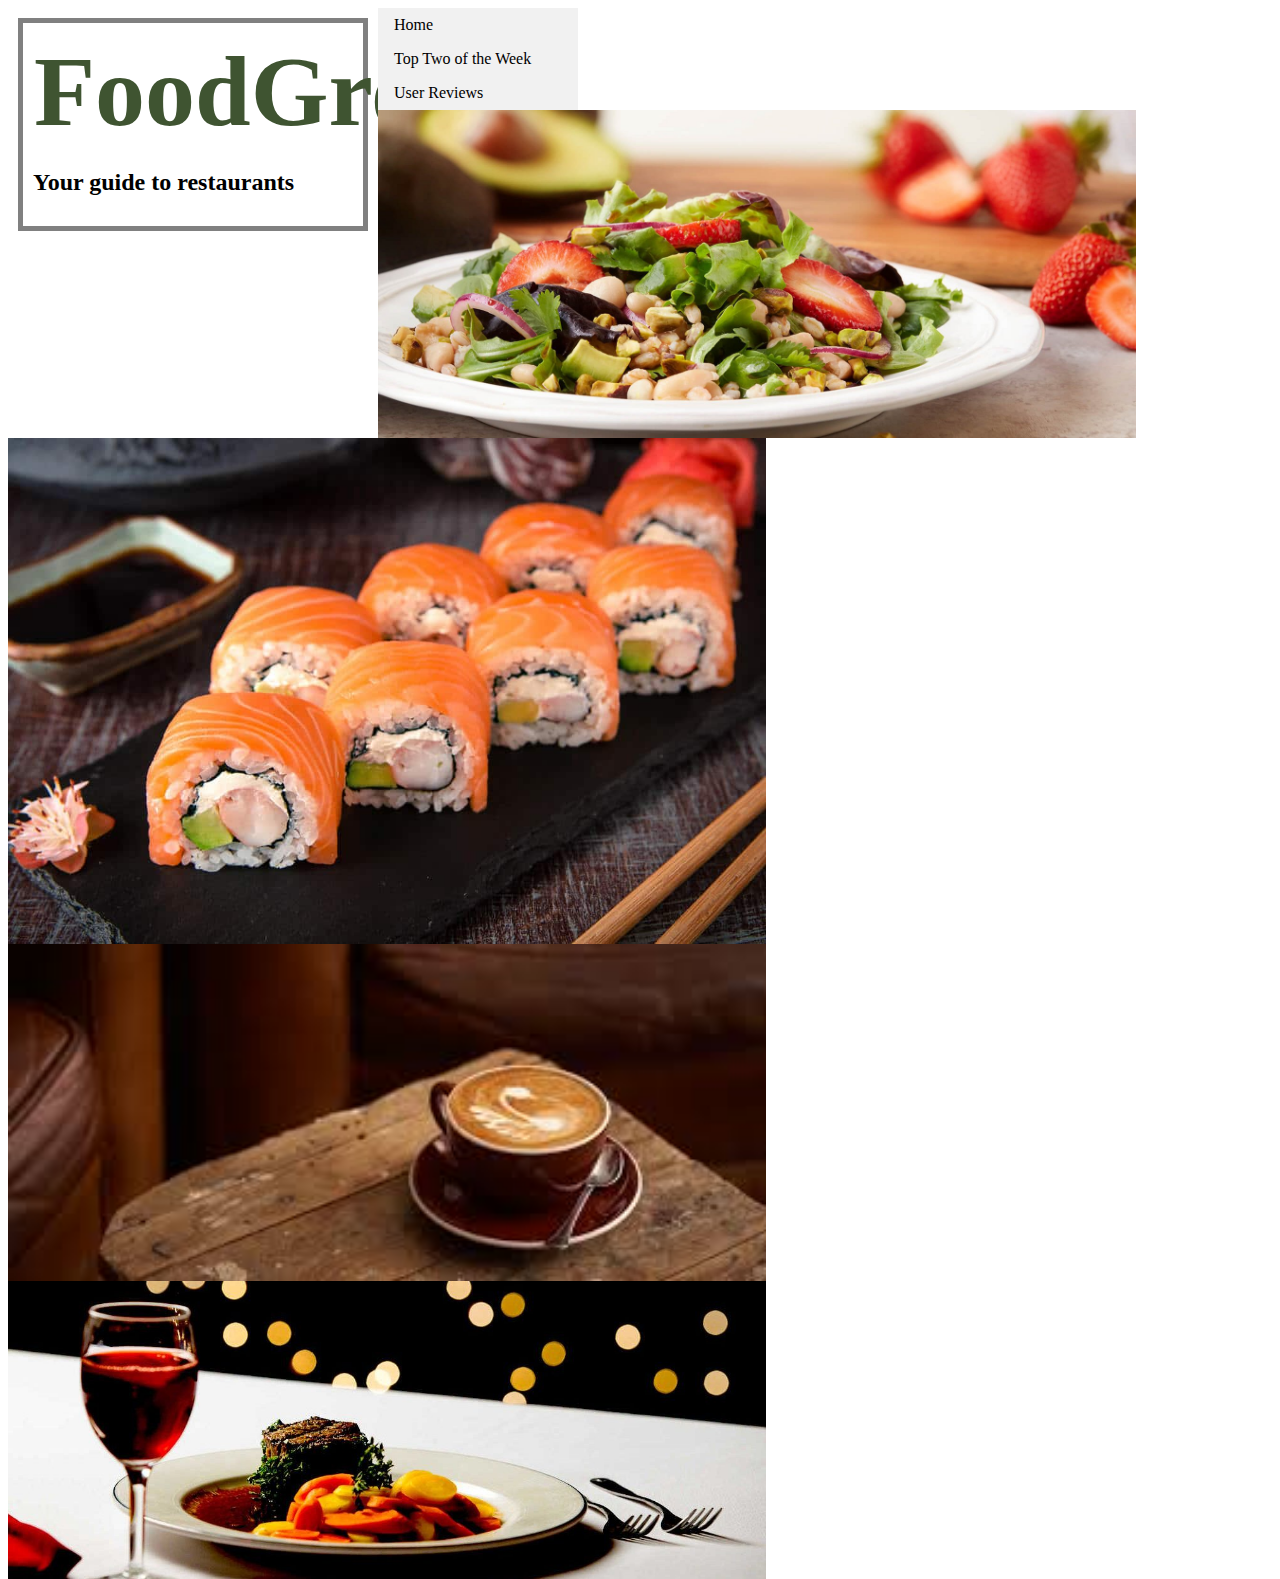
==== index.html @ 7b4bf3d3 "menu" ====
<!DOCTYPE html>
<html lang="en">
<head>
    <meta charset="UTF-8">
    <title>FoodGroup</title>
    <link rel="stylesheet" type="text/css" href="css/styles.css">
</head>
<body>
    <div class="row">
       <div id="logo" class="column">
            <h1>FoodGroup</h1>
            <h2>Your guide to restaurants</h2>
        </div>
        <div id="menu" class="column">
        <ul>
            <li><a href="index.html">Home</a></li>
            <li><a href="top_two.html">Top Two of the Week</a></li>
            <li><a href="user_reviews.html">User Reviews</a></li>
        </ul>

        </div>
    </div>

    <div id="row">
        <img src="img/rest4.jpg" class="column">


        <img src="img/rest3.jpg" class="column">
    </div>
    <div id="row">
        <img src="img/rest2.jpg" class="column">

        <img src="img/rest1.jpg" class="column">
    </div>


</body>
</html>
---- css/styles.css ----
h1{
    font-family: "Freestyle Script", serif;
    color: #3F5431;
    font-size: 100px;
    margin: 1px;




}
#logo{
    width: 320px;
    padding: 10px;
    border: 5px solid gray;
    margin: 10px;

}



ul {
    list-style-type: none;
    margin: 0;
    padding: 0;
    width: 200px;
    background-color: #f1f1f1;
}

li a {
    display: block;
    color: #000;
    padding: 8px 16px;
    text-decoration: none;
}
li a:hover {
    background-color: #555;
    color: ;
}



.column {
    float: left;
    width: 60%;
    display: block;
}
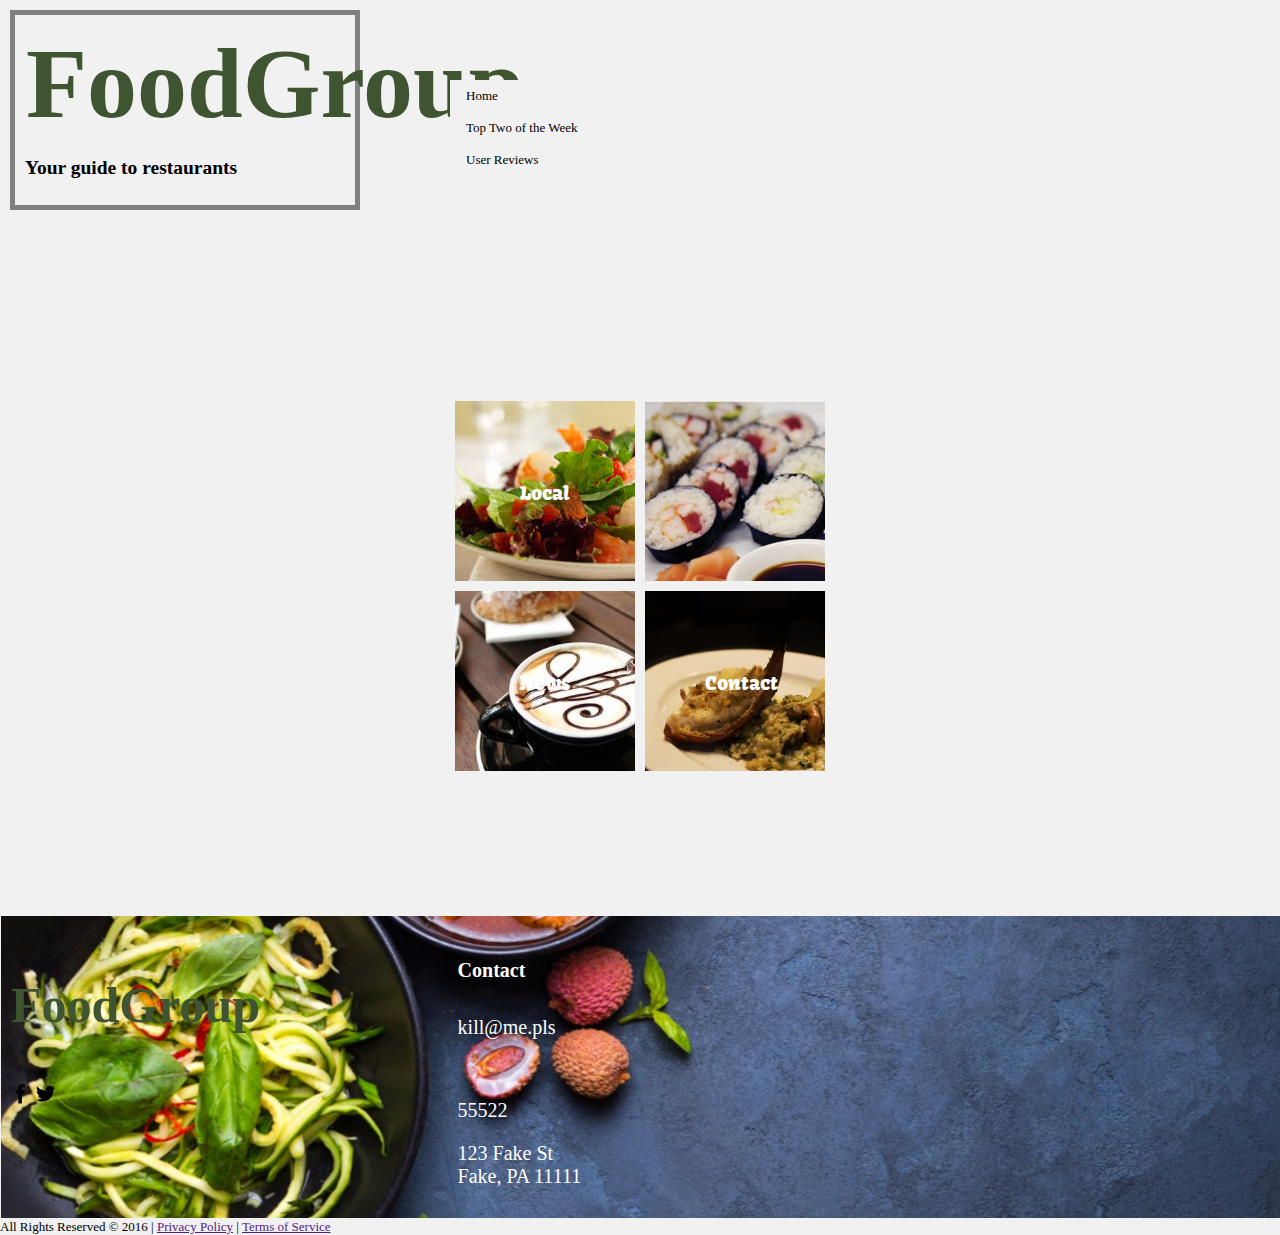
==== commit aabe9c1f: "Footer + menu" ====
--- a/index.html
+++ b/index.html
@@ -4,6 +4,10 @@
     <meta charset="UTF-8">
     <title>FoodGroup</title>
     <link rel="stylesheet" type="text/css" href="css/styles.css">
+    <meta name="description" content="4 part square menu with CSS3">
+    <meta name="author" content="Toolinfy.com" />
+    <link href='http://fonts.googleapis.com/css?family=Kavoon' rel='stylesheet' type='text/css'>
+    <link rel="stylesheet" type="text/css" href="css/zkouska.css"  >
 </head>
 <body>
     <div class="row">
@@ -11,28 +15,72 @@
             <h1>FoodGroup</h1>
             <h2>Your guide to restaurants</h2>
         </div>
-        <div id="menu" class="column">
-        <ul>
-            <li><a href="index.html">Home</a></li>
-            <li><a href="top_two.html">Top Two of the Week</a></li>
-            <li><a href="user_reviews.html">User Reviews</a></li>
-        </ul>
+        <nav>
+          <div id="menu" class="column">
+            <ul>
+              <li><a href="index.html">Home</a></li>
+              <li><a href="top_two.html">Top Two of the Week</a></li>
+              <li><a href="user_reviews.html">User Reviews</a></li>
+            </ul>
 
-        </div>
+          </div>
+        </nav>
     </div>
 
-    <div id="row">
-        <img src="img/rest4.jpg" class="column">
+<div id="pics">
+
+<ul class="square-menu">
+    <li>
+       <a href="#" class="obr1">Local</a>
+   </li>
+   <li>
+        <a href="#" class="obr2"></a>
+  </li>
+  <li>
+        <a href="#" class="obr3">News</a>
+   </li>
+    <li>
+        <a href="#" class="obr4">Contact</a>
+   </li>
+    <br style="clear:both;"/>
+</ul>
+</div>
+  <footer>
+    <div class="row">
+      <div class="column">
+        <div class="centered clearfix">
+          <div class="footer-logo">
+
+            <div class="social">
+              <h3>FoodGroup</h3>
+              <a href="https://www.facebook.com/" class="facebook">
+              <svg viewBox="0 0 33 33"><g><path d="M 17.996,32L 12,32 L 12,16 l-4,0 l0-5.514 l 4-0.002l-0.006-3.248C 11.993,2.737, 13.213,0, 18.512,0l 4.412,0 l0,5.515 l-2.757,0 c-2.063,0-2.163,0.77-2.163,2.209l-0.008,2.76l 4.959,0 l-0.585,5.514L 18,16L 17.996,32z"></path></g></svg>
+              </a>
+              <a href="https://twitter.com/" class="twitter">
+              <svg viewBox="0 0 33 33"><g><path d="M 32,6.076c-1.177,0.522-2.443,0.875-3.771,1.034c 1.355-0.813, 2.396-2.099, 2.887-3.632 c-1.269,0.752-2.674,1.299-4.169,1.593c-1.198-1.276-2.904-2.073-4.792-2.073c-3.626,0-6.565,2.939-6.565,6.565 c0,0.515, 0.058,1.016, 0.17,1.496c-5.456-0.274-10.294-2.888-13.532-6.86c-0.565,0.97-0.889,2.097-0.889,3.301 c0,2.278, 1.159,4.287, 2.921,5.465c-1.076-0.034-2.088-0.329-2.974-0.821c-0.001,0.027-0.001,0.055-0.001,0.083 c0,3.181, 2.263,5.834, 5.266,6.438c-0.551,0.15-1.131,0.23-1.73,0.23c-0.423,0-0.834-0.041-1.235-0.118 c 0.836,2.608, 3.26,4.506, 6.133,4.559c-2.247,1.761-5.078,2.81-8.154,2.81c-0.53,0-1.052-0.031-1.566-0.092 c 2.905,1.863, 6.356,2.95, 10.064,2.95c 12.076,0, 18.679-10.004, 18.679-18.68c0-0.285-0.006-0.568-0.019-0.849 C 30.007,8.548, 31.12,7.392, 32,6.076z"></path></g></svg>
+              </a>
+            </div>
+          </div>
+        </div>
+      </div>
+      <div class="column">
+        <div class="footer-contact">
+         <h5><a href="">Contact</a></h5>
+         <p><a href="mailto:">kill@me.pls</a></p>
+       </div>
+      </div>
+      <div class="column">
+         <p><a href="tel:">55522</a></p>
+         <p><a href="">123 Fake St<br />Fake, PA 11111</a></p>
+       </div>
+
+    </div>
+  </footer>
 
 
-        <img src="img/rest3.jpg" class="column">
-    </div>
-    <div id="row">
-        <img src="img/rest2.jpg" class="column">
-
-        <img src="img/rest1.jpg" class="column">
-    </div>
+  <div class="bottom-bar">
+      All Rights Reserved © 2016 | <a href="">Privacy Policy</a> | <a href="">Terms of Service</a>
 
 
-</body>
-</html>+
+</html>
--- a/css/styles.css
+++ b/css/styles.css
@@ -1,4 +1,5 @@
-h1{
+
+h1 {
     font-family: "Freestyle Script", serif;
     color: #3F5431;
     font-size: 100px;
@@ -8,7 +9,7 @@
 
 
 }
-#logo{
+#logo {
     width: 320px;
     padding: 10px;
     border: 5px solid gray;
@@ -39,8 +40,46 @@
 
 
 
+
+footer {
+  font-family: "Freestyle Script", serif;
+  color: #3F5431;
+  font-size: 20px;
+  margin: 1px;
+  display: block;
+  background-image: url("../img/Background1.png");
+  background-repeat: no-repeat;
+  width: 100%;
+
+}
+footer h3 {
+  font-size: 50px;
+
+
+}
+footer h5 {
+  font-size: 20px;
+  color: #3F5431;
+}
+footer a{
+  color: white;
+  text-decoration: none;
+}
+footer svg {
+  width: 20px;
+  height: 20px;
+}
 .column {
     float: left;
-    width: 60%;
-    display: block;
+    width: 33.33%;
+    padding: 10px;
 }
+.row:after {
+    content: "";
+    display: table;
+    clear: both;
+}
+@media screen and (max-width:600px) {
+    .column {
+        width: 100%;
+    }
--- a/css/zkouska.css
+++ b/css/zkouska.css
@@ -0,0 +1,84 @@
+body {
+    background: #F1F1F1;
+    padding: 0;
+    margin: 0;
+    font-size: small;
+}
+#menu{
+  padding:80px;
+}
+ul.square-menu {
+    list-style-type: none;
+    list-style: none;
+    padding: 100px;
+    font-family: "Kavoon", Helvetica, sans-serif;
+    -webkit-font-smoothing: antialiased;
+    width: 380px;
+    margin: 40px auto;
+}
+.row {
+  display: inline;
+}
+ul.square-menu li{
+    float: left;
+    margin:5px;
+}
+
+ul.square-menu li a {
+    display: block;
+    text-decoration: none;
+    padding: 80px 60px;
+    /*background: rgb(128, 128, 128);*/
+    color: white;
+    font-weight: normal;
+    font-size: 150%;
+    width: 60px;
+    height: 20px;
+    text-align: center;
+    text-shadow: 2px 2px 0px rgba(0, 0, 0, 0.05);
+    -webkit-transition: all 0.1s ease-in;
+    -ms-transition: all 0.1s ease-in;
+    -moz-transition: all 0.1s ease-in;
+    -o-transition: all 0.1s ease-in;
+    transition: all 0.1s ease-in;
+}
+#pics imgs {
+  width: 500px;
+  height: 500px
+  padding:200px;
+}
+.obr1 {
+    background-image: url("../img/saladmaly.jpg");
+    background-repeat: no-repeat;
+    width: 500px;
+    height: 500px;
+}
+
+.obr2 {
+    background-image: url("../img/sushimaly.jpg");
+    background-repeat: no-repeat;
+    width: 500px;
+    height: 500px;
+}
+.obr3 {
+    background-image: url("../img/coffemaly.jpg");
+    background-repeat: no-repeat;
+    width: 500px;
+    height: 500px;
+}
+.obr4 {
+    background-image: url("../img/exclusivemaly.jpg");
+    background-repeat: no-repeat;
+    width: 500px;
+    height: 500px;
+}
+
+ul.square-menu li a:hover {
+    -moz-transform: scale(1.2);
+    -webkit-transform: scale(1.2);
+    -o-transform: scale(1.2);
+    transform: scale(1.2);
+    -moz-box-shadow: 0px 0px 0px 5px rgba(0, 0, 0, 0.12);
+    -webkit-box-shadow: 0px 0px 0px 5px rgba(0, 0, 0, 0.12);
+    box-shadow: 0px 0px 0px 5px rgba(0, 0, 0, 0.12);
+}
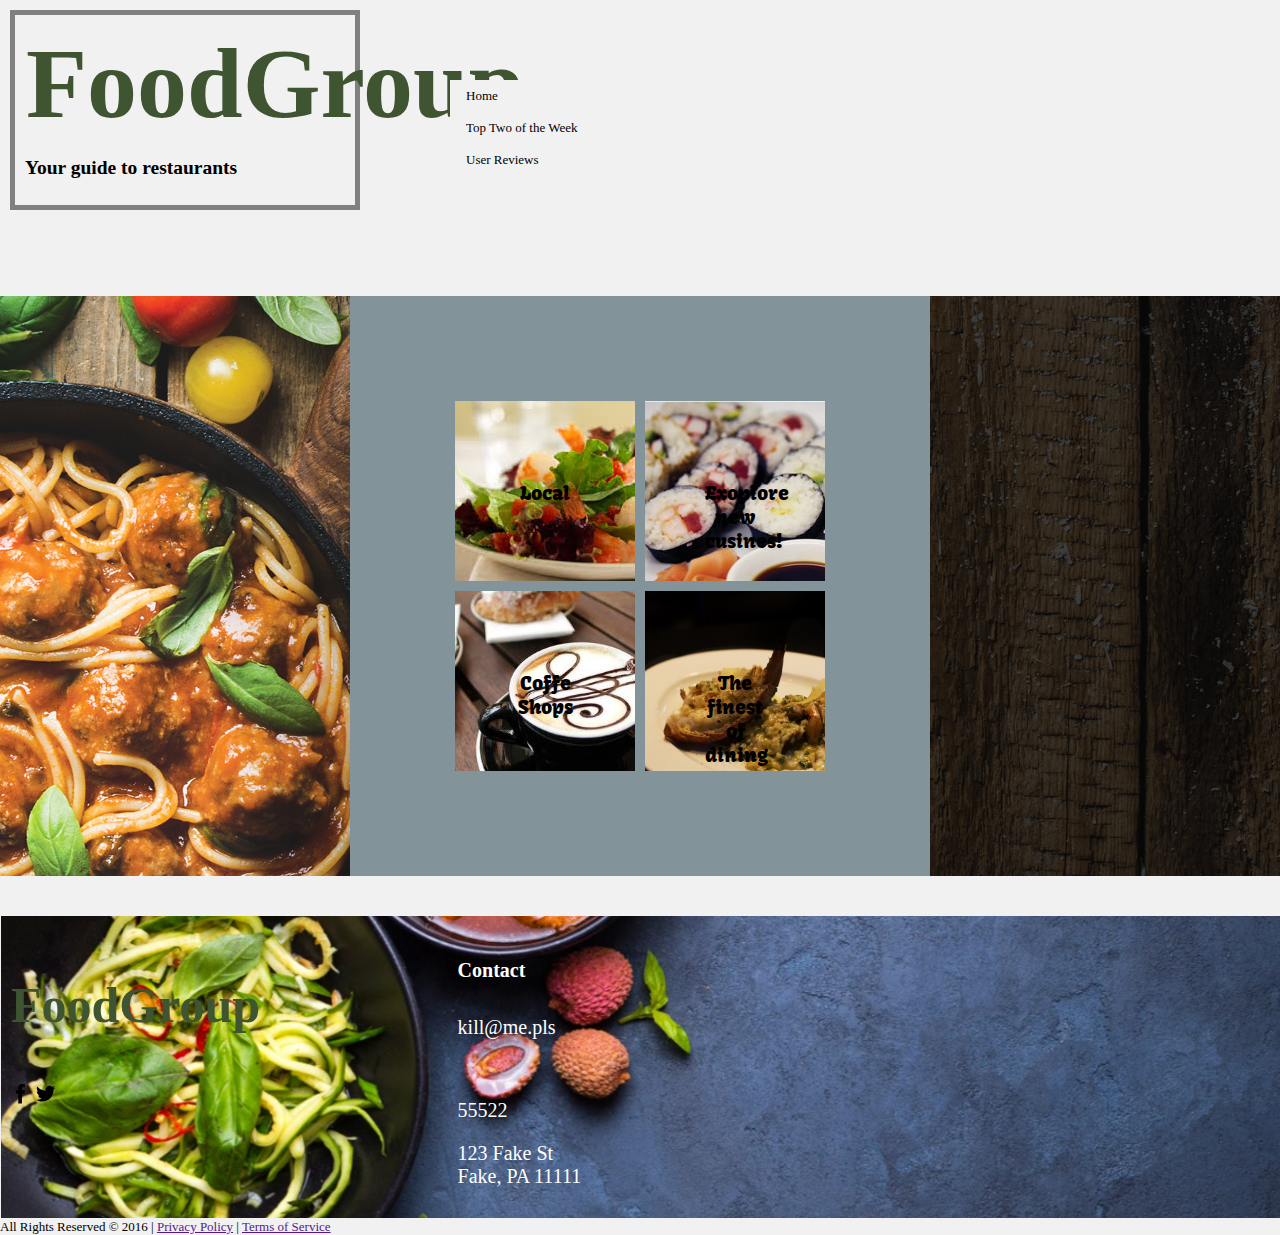
==== commit 65067c86: "Top picks" ====
--- a/index.html
+++ b/index.html
@@ -29,21 +29,21 @@
 
 <div id="pics">
 
-<ul class="square-menu">
+  <ul class="square-menu">
     <li>
-       <a href="#" class="obr1">Local</a>
+       <a href="local.html" class="obr1">Local</a>
    </li>
    <li>
-        <a href="#" class="obr2"></a>
+        <a href="explorenewcuisines.html" class="obr2">Exoplore new cusines!</a>
   </li>
   <li>
-        <a href="#" class="obr3">News</a>
+        <a href="coffeshops.html" class="obr3">Coffe Shops</a>
    </li>
     <li>
-        <a href="#" class="obr4">Contact</a>
+        <a href="finedining.html" class="obr4">The finest of dining</a>
    </li>
     <br style="clear:both;"/>
-</ul>
+  </ul>
 </div>
   <footer>
     <div class="row">
--- a/css/styles.css
+++ b/css/styles.css
@@ -17,7 +17,13 @@
 
 }
 
+div#pics{
+  background-image: url("../img/back10.png");
+  background-size: auto;
+  background-repeat: no-repeat;
+  background-color: #829399;
 
+}
 
 ul {
     list-style-type: none;
@@ -26,6 +32,7 @@
     width: 200px;
     background-color: #f1f1f1;
 }
+
 
 li a {
     display: block;
@@ -48,7 +55,9 @@
   margin: 1px;
   display: block;
   background-image: url("../img/Background1.png");
-  background-repeat: no-repeat;
+  background-repeat: repeat-repeat-x;
+  float: bottom;
+
   width: 100%;
 
 }
--- a/css/zkouska.css
+++ b/css/zkouska.css
@@ -8,6 +8,7 @@
   padding:80px;
 }
 ul.square-menu {
+    background-color: #829399;
     list-style-type: none;
     list-style: none;
     padding: 100px;
@@ -29,7 +30,7 @@
     text-decoration: none;
     padding: 80px 60px;
     /*background: rgb(128, 128, 128);*/
-    color: white;
+    color: black;
     font-weight: normal;
     font-size: 150%;
     width: 60px;
@@ -52,7 +53,9 @@
     background-repeat: no-repeat;
     width: 500px;
     height: 500px;
+
 }
+
 
 .obr2 {
     background-image: url("../img/sushimaly.jpg");
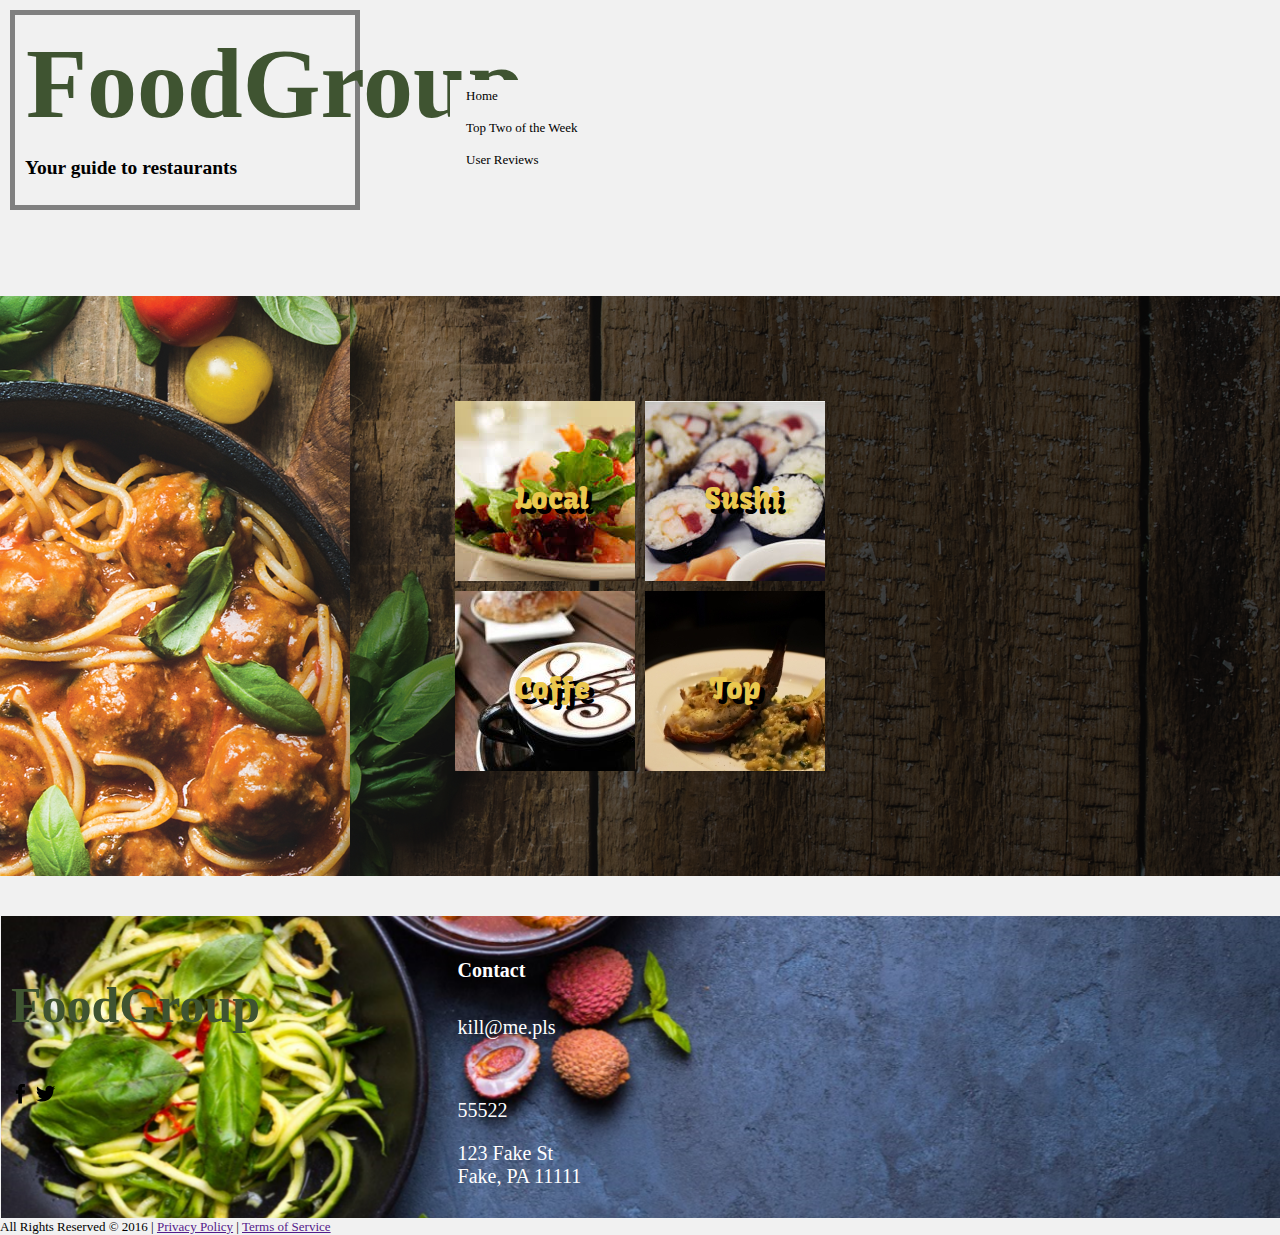
==== commit 9c1b86df: "background menu" ====
--- a/index.html
+++ b/index.html
@@ -34,13 +34,13 @@
        <a href="local.html" class="obr1">Local</a>
    </li>
    <li>
-        <a href="explorenewcuisines.html" class="obr2">Exoplore new cusines!</a>
+        <a href="explorenewcuisines.html" class="obr2">Sushi</a>
   </li>
   <li>
-        <a href="coffeshops.html" class="obr3">Coffe Shops</a>
+        <a href="coffeshops.html" class="obr3">Coffe</a>
    </li>
     <li>
-        <a href="finedining.html" class="obr4">The finest of dining</a>
+        <a href="finedining.html" class="obr4">Top</a>
    </li>
     <br style="clear:both;"/>
   </ul>
--- a/css/styles.css
+++ b/css/styles.css
@@ -18,7 +18,7 @@
 }
 
 div#pics{
-  background-image: url("../img/back10.png");
+  background-image: url("../img/delsiback.png");
   background-size: auto;
   background-repeat: no-repeat;
   background-color: #829399;
--- a/css/zkouska.css
+++ b/css/zkouska.css
@@ -8,7 +8,7 @@
   padding:80px;
 }
 ul.square-menu {
-    background-color: #829399;
+    background-image: url("../img/back111.png");
     list-style-type: none;
     list-style: none;
     padding: 100px;
@@ -30,13 +30,13 @@
     text-decoration: none;
     padding: 80px 60px;
     /*background: rgb(128, 128, 128);*/
-    color: black;
+    color: #ebc84e;
     font-weight: normal;
-    font-size: 150%;
+    font-size: 222%;
     width: 60px;
     height: 20px;
     text-align: center;
-    text-shadow: 2px 2px 0px rgba(0, 0, 0, 0.05);
+    text-shadow: 5px 5px 0px black;
     -webkit-transition: all 0.1s ease-in;
     -ms-transition: all 0.1s ease-in;
     -moz-transition: all 0.1s ease-in;
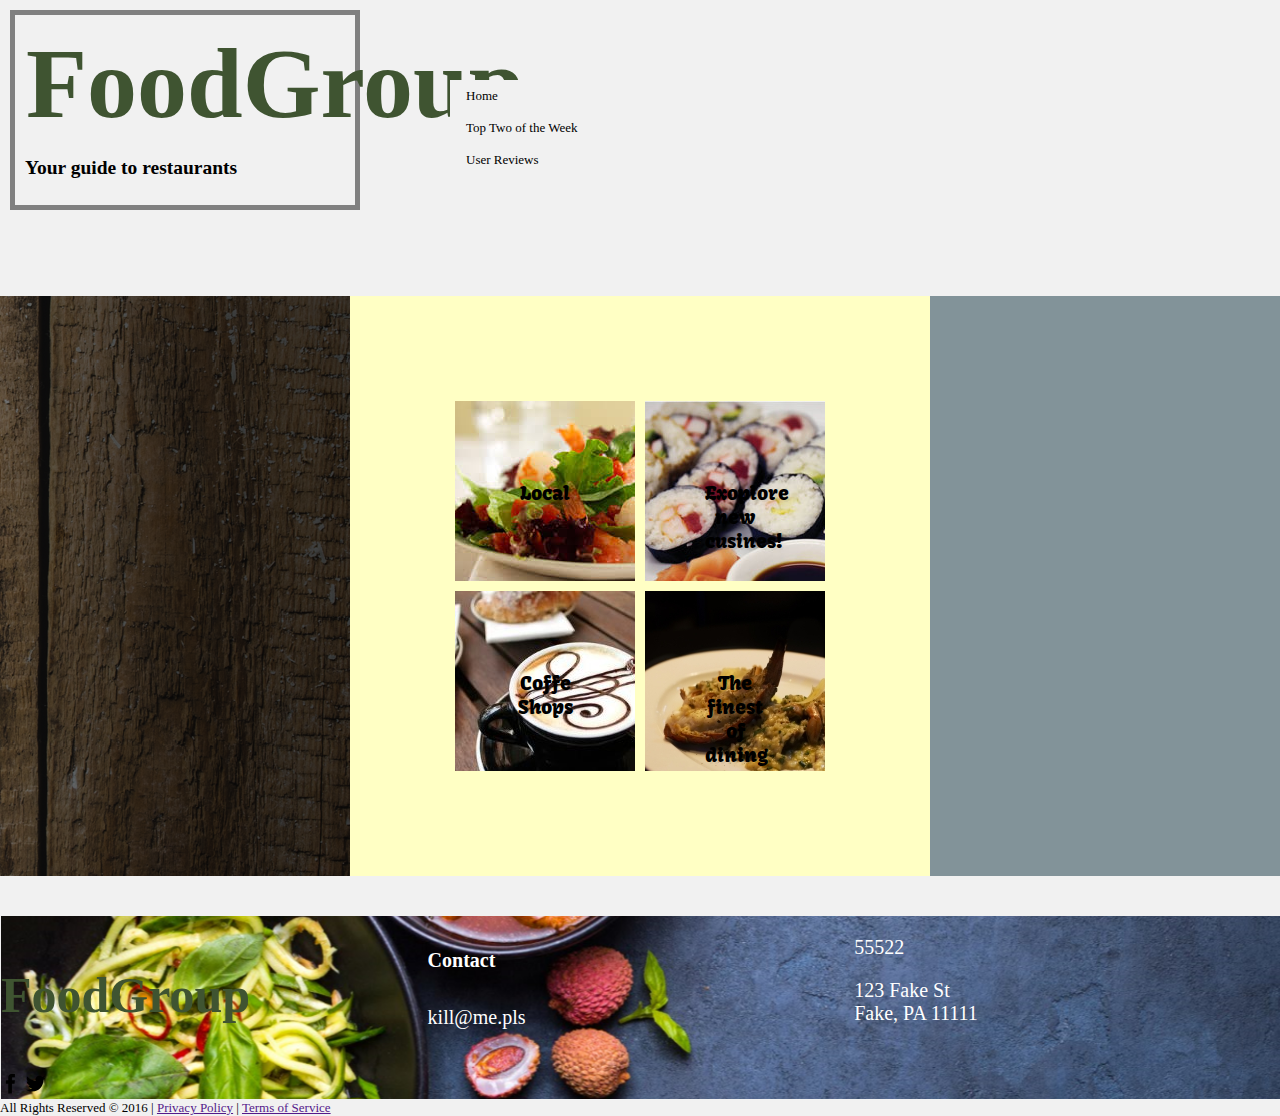
==== commit 643e2c17: "top pics formating" ====
--- a/index.html
+++ b/index.html
@@ -34,19 +34,19 @@
        <a href="local.html" class="obr1">Local</a>
    </li>
    <li>
-        <a href="explorenewcuisines.html" class="obr2">Sushi</a>
+        <a href="explorenewcuisines.html" class="obr2">Exoplore new cusines!</a>
   </li>
   <li>
-        <a href="coffeshops.html" class="obr3">Coffe</a>
+        <a href="coffeshops.html" class="obr3">Coffe Shops</a>
    </li>
     <li>
-        <a href="finedining.html" class="obr4">Top</a>
+        <a href="finedining.html" class="obr4">The finest of dining</a>
    </li>
     <br style="clear:both;"/>
   </ul>
 </div>
   <footer>
-    <div class="row">
+    <div class="row" id="l">
       <div class="column">
         <div class="centered clearfix">
           <div class="footer-logo">
--- a/css/styles.css
+++ b/css/styles.css
@@ -18,7 +18,7 @@
 }
 
 div#pics{
-  background-image: url("../img/delsiback.png");
+  background-image: url("../img/back10.png");
   background-size: auto;
   background-repeat: no-repeat;
   background-color: #829399;
@@ -56,7 +56,7 @@
   display: block;
   background-image: url("../img/Background1.png");
   background-repeat: repeat-repeat-x;
-  float: bottom;
+
 
   width: 100%;
 
@@ -81,7 +81,7 @@
 .column {
     float: left;
     width: 33.33%;
-    padding: 10px;
+    padding: 0;
 }
 .row:after {
     content: "";
--- a/css/zkouska.css
+++ b/css/zkouska.css
@@ -8,7 +8,7 @@
   padding:80px;
 }
 ul.square-menu {
-    background-image: url("../img/back111.png");
+    background-color: #ffffc4;
     list-style-type: none;
     list-style: none;
     padding: 100px;
@@ -30,13 +30,13 @@
     text-decoration: none;
     padding: 80px 60px;
     /*background: rgb(128, 128, 128);*/
-    color: #ebc84e;
+    color: black;
     font-weight: normal;
-    font-size: 222%;
+    font-size: 150%;
     width: 60px;
     height: 20px;
     text-align: center;
-    text-shadow: 5px 5px 0px black;
+    text-shadow: 2px 2px 0px rgba(0, 0, 0, 0.05);
     -webkit-transition: all 0.1s ease-in;
     -ms-transition: all 0.1s ease-in;
     -moz-transition: all 0.1s ease-in;
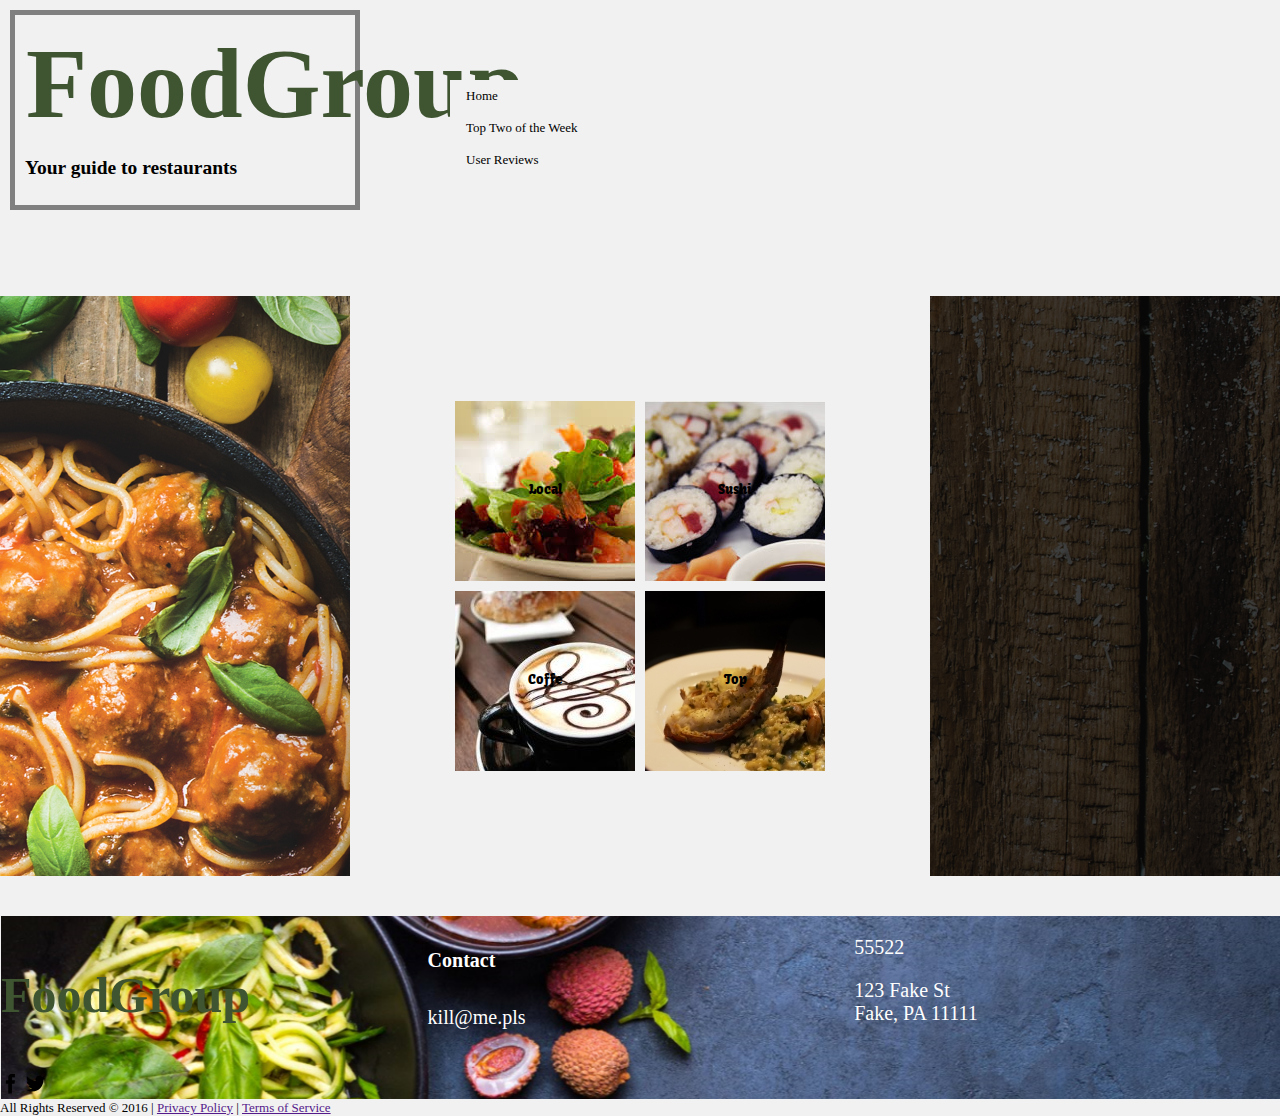
==== commit 3234041a: "recommit" ====
--- a/index.html
+++ b/index.html
@@ -34,13 +34,13 @@
        <a href="local.html" class="obr1">Local</a>
    </li>
    <li>
-        <a href="explorenewcuisines.html" class="obr2">Exoplore new cusines!</a>
+        <a href="explorenewcuisines.html" class="obr2">Sushi</a>
   </li>
   <li>
-        <a href="coffeshops.html" class="obr3">Coffe Shops</a>
+        <a href="coffeshops.html" class="obr3">Coffe</a>
    </li>
     <li>
-        <a href="finedining.html" class="obr4">The finest of dining</a>
+        <a href="finedining.html" class="obr4">Top</a>
    </li>
     <br style="clear:both;"/>
   </ul>
--- a/css/styles.css
+++ b/css/styles.css
@@ -18,7 +18,7 @@
 }
 
 div#pics{
-  background-image: url("../img/back10.png");
+  background-image: url("../img/delsiback.png");
   background-size: auto;
   background-repeat: no-repeat;
   background-color: #829399;
--- a/css/zkouska.css
+++ b/css/zkouska.css
@@ -8,7 +8,11 @@
   padding:80px;
 }
 ul.square-menu {
+<<<<<<< HEAD
     background-color: #ffffc4;
+=======
+    background-image: url("../img/back111.png");
+>>>>>>> 9c1b86dfc43274f3c756a5da9c8582a9b730ed01
     list-style-type: none;
     list-style: none;
     padding: 100px;
@@ -30,13 +34,13 @@
     text-decoration: none;
     padding: 80px 60px;
     /*background: rgb(128, 128, 128);*/
-    color: black;
+
     font-weight: normal;
-    font-size: 150%;
+    
     width: 60px;
     height: 20px;
     text-align: center;
-    text-shadow: 2px 2px 0px rgba(0, 0, 0, 0.05);
+
     -webkit-transition: all 0.1s ease-in;
     -ms-transition: all 0.1s ease-in;
     -moz-transition: all 0.1s ease-in;
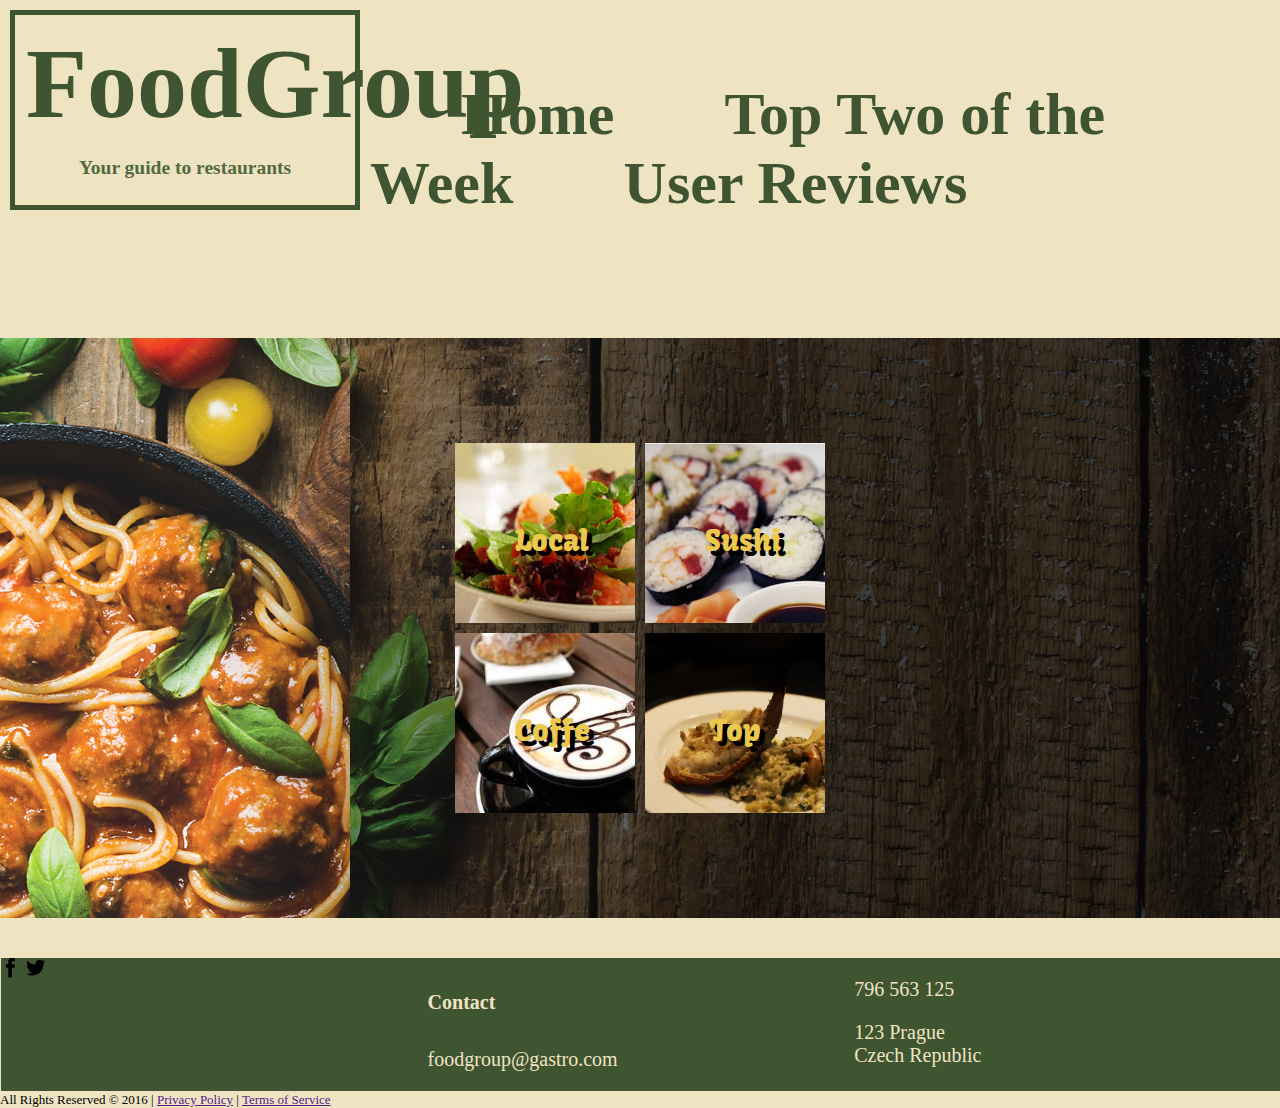
==== commit 15da3893: "l" ====
--- a/index.html
+++ b/index.html
@@ -8,24 +8,27 @@
     <meta name="author" content="Toolinfy.com" />
     <link href='http://fonts.googleapis.com/css?family=Kavoon' rel='stylesheet' type='text/css'>
     <link rel="stylesheet" type="text/css" href="css/zkouska.css"  >
+
 </head>
 <body>
+
     <div class="row">
        <div id="logo" class="column">
             <h1>FoodGroup</h1>
             <h2>Your guide to restaurants</h2>
         </div>
-        <nav>
-          <div id="menu" class="column">
-            <ul>
+        <!--<nav>-->
+          <div id="menu">
+            <ul><b>
               <li><a href="index.html">Home</a></li>
               <li><a href="top_two.html">Top Two of the Week</a></li>
               <li><a href="user_reviews.html">User Reviews</a></li>
-            </ul>
+            </ul></b>
 
           </div>
-        </nav>
+        <!--</nav>-->
     </div>
+
 
 <div id="pics">
 
@@ -52,7 +55,7 @@
           <div class="footer-logo">
 
             <div class="social">
-              <h3>FoodGroup</h3>
+
               <a href="https://www.facebook.com/" class="facebook">
               <svg viewBox="0 0 33 33"><g><path d="M 17.996,32L 12,32 L 12,16 l-4,0 l0-5.514 l 4-0.002l-0.006-3.248C 11.993,2.737, 13.213,0, 18.512,0l 4.412,0 l0,5.515 l-2.757,0 c-2.063,0-2.163,0.77-2.163,2.209l-0.008,2.76l 4.959,0 l-0.585,5.514L 18,16L 17.996,32z"></path></g></svg>
               </a>
@@ -66,12 +69,12 @@
       <div class="column">
         <div class="footer-contact">
          <h5><a href="">Contact</a></h5>
-         <p><a href="mailto:">kill@me.pls</a></p>
+         <p><a href="mailto:">foodgroup@gastro.com</a></p>
        </div>
       </div>
       <div class="column">
-         <p><a href="tel:">55522</a></p>
-         <p><a href="">123 Fake St<br />Fake, PA 11111</a></p>
+         <p><a href="tel:">796 563 125</a></p>
+         <p><a href="">123 Prague <br />Czech Republic</a></p>
        </div>
 
     </div>
@@ -80,7 +83,6 @@
 
   <div class="bottom-bar">
       All Rights Reserved © 2016 | <a href="">Privacy Policy</a> | <a href="">Terms of Service</a>
-
-
+  </div>
 
 </html>
--- a/css/styles.css
+++ b/css/styles.css
@@ -6,56 +6,65 @@
     margin: 1px;
 
 
+}
+
+h2 {
+    color: #526a41;
+
 
 
 }
 #logo {
+    text-align: center;
     width: 320px;
     padding: 10px;
-    border: 5px solid gray;
+    border: 5px solid #3F5431;
     margin: 10px;
 
 }
 
 div#pics{
-  background-image: url("../img/delsiback.png");
-  background-size: auto;
-  background-repeat: no-repeat;
-  background-color: #829399;
-
+    background-size: auto;
+    background: black url("../img/delsiback.png") no-repeat;
 }
 
 ul {
     list-style-type: none;
-    margin: 0;
+    margin: 0px;
     padding: 0;
-    width: 200px;
-    background-color: #f1f1f1;
+    /*width: 200px;*/
+    background-color: #efe4c2;
+
 }
 
-
-li a {
-    display: block;
-    color: #000;
-    padding: 8px 16px;
+#menu li {
+    display: inline;
+    padding-left: 75px;
+}
+#menu li a {
+    /*display: block;*/
+    color: #3F5431;
+    padding: 5px 16px;
     text-decoration: none;
+    font-size: 60px;
+    font-family: "Freestyle Script", serif;
 }
-li a:hover {
-    background-color: #555;
-    color: ;
+#menu li a:hover {
+    background-color: #b1a68b;
 }
 
 
 
 
 footer {
-  font-family: "Freestyle Script", serif;
-  color: #3F5431;
+  /*font-family: "Freestyle Script", serif;*/
+  background-color: #3f5431;
+    color:  #efe4c2;
   font-size: 20px;
   margin: 1px;
   display: block;
-  background-image: url("../img/Background1.png");
-  background-repeat: repeat-repeat-x;
+
+
 
 
   width: 100%;
@@ -71,7 +80,7 @@
   color: #3F5431;
 }
 footer a{
-  color: white;
+  color:  #efe4c2;
   text-decoration: none;
 }
 footer svg {
@@ -92,3 +101,4 @@
     .column {
         width: 100%;
     }
+}
--- a/css/zkouska.css
+++ b/css/zkouska.css
@@ -1,18 +1,14 @@
 body {
-    background: #F1F1F1;
+    background: #efe4c2;
     padding: 0;
     margin: 0;
     font-size: small;
 }
 #menu{
-  padding:80px;
+    padding:80px;
 }
 ul.square-menu {
-<<<<<<< HEAD
-    background-color: #ffffc4;
-=======
     background-image: url("../img/back111.png");
->>>>>>> 9c1b86dfc43274f3c756a5da9c8582a9b730ed01
     list-style-type: none;
     list-style: none;
     padding: 100px;
@@ -22,7 +18,7 @@
     margin: 40px auto;
 }
 .row {
-  display: inline;
+    display: inline;
 }
 ul.square-menu li{
     float: left;
@@ -34,13 +30,13 @@
     text-decoration: none;
     padding: 80px 60px;
     /*background: rgb(128, 128, 128);*/
-
+    color: #ebc84e;
     font-weight: normal;
-    
+    font-size: 222%;
     width: 60px;
     height: 20px;
     text-align: center;
-
+    text-shadow: 5px 5px 0px black;
     -webkit-transition: all 0.1s ease-in;
     -ms-transition: all 0.1s ease-in;
     -moz-transition: all 0.1s ease-in;
@@ -48,9 +44,9 @@
     transition: all 0.1s ease-in;
 }
 #pics imgs {
-  width: 500px;
-  height: 500px
-  padding:200px;
+    width: 500px;
+    height: 500px
+    padding:200px;
 }
 .obr1 {
     background-image: url("../img/saladmaly.jpg");
@@ -88,4 +84,4 @@
     -moz-box-shadow: 0px 0px 0px 5px rgba(0, 0, 0, 0.12);
     -webkit-box-shadow: 0px 0px 0px 5px rgba(0, 0, 0, 0.12);
     box-shadow: 0px 0px 0px 5px rgba(0, 0, 0, 0.12);
-}
+}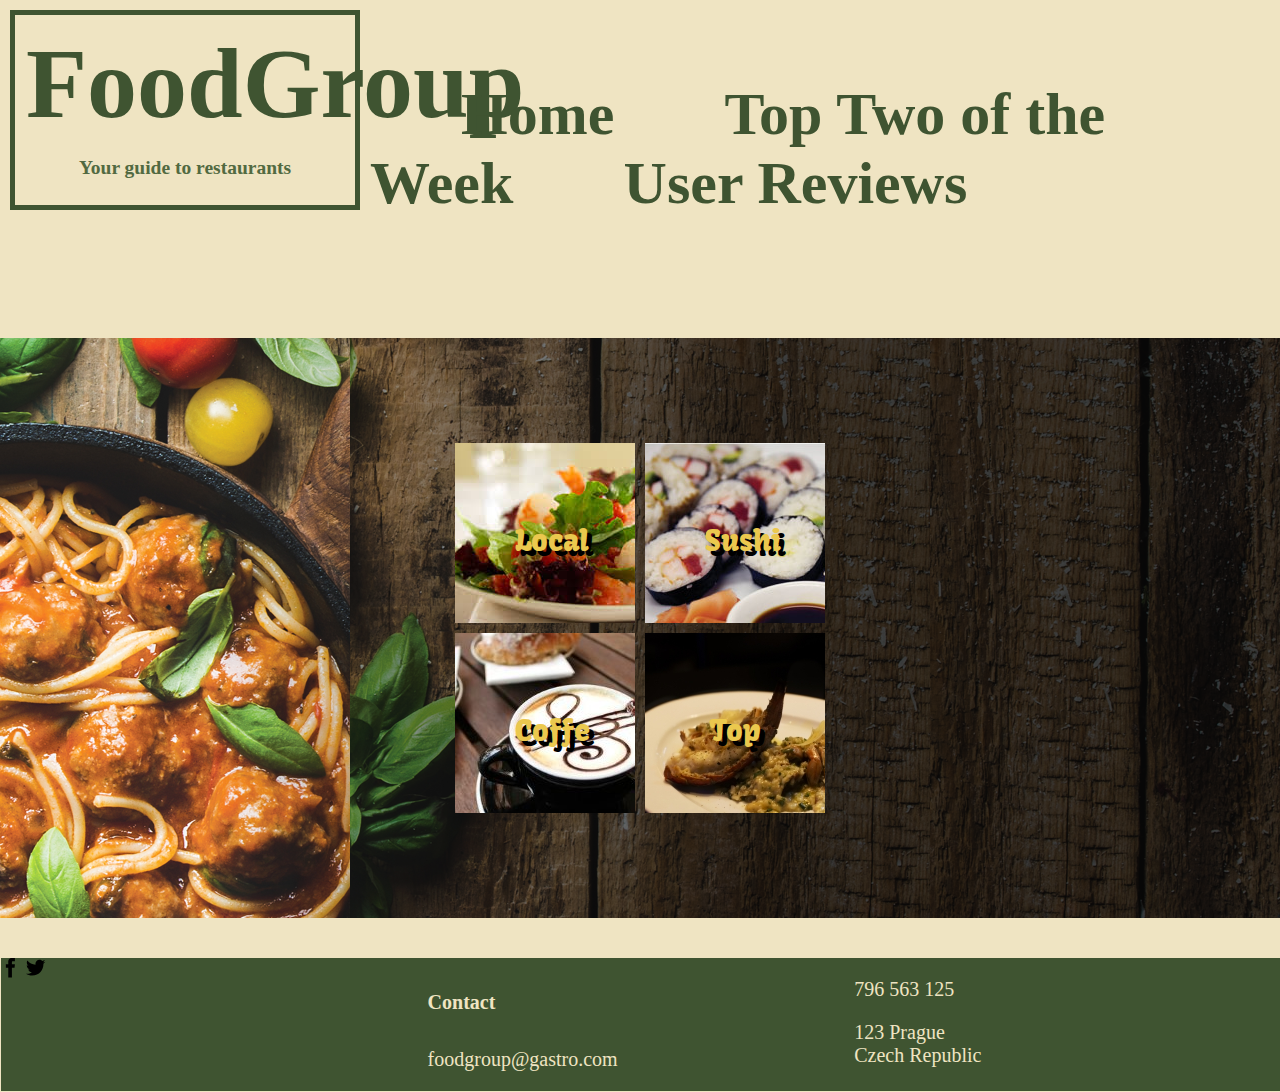
==== commit e5627256: "gbfgnrtfg" ====
--- a/index.html
+++ b/index.html
@@ -81,8 +81,5 @@
   </footer>
 
 
-  <div class="bottom-bar">
-      All Rights Reserved © 2016 | <a href="">Privacy Policy</a> | <a href="">Terms of Service</a>
-  </div>
 
 </html>
